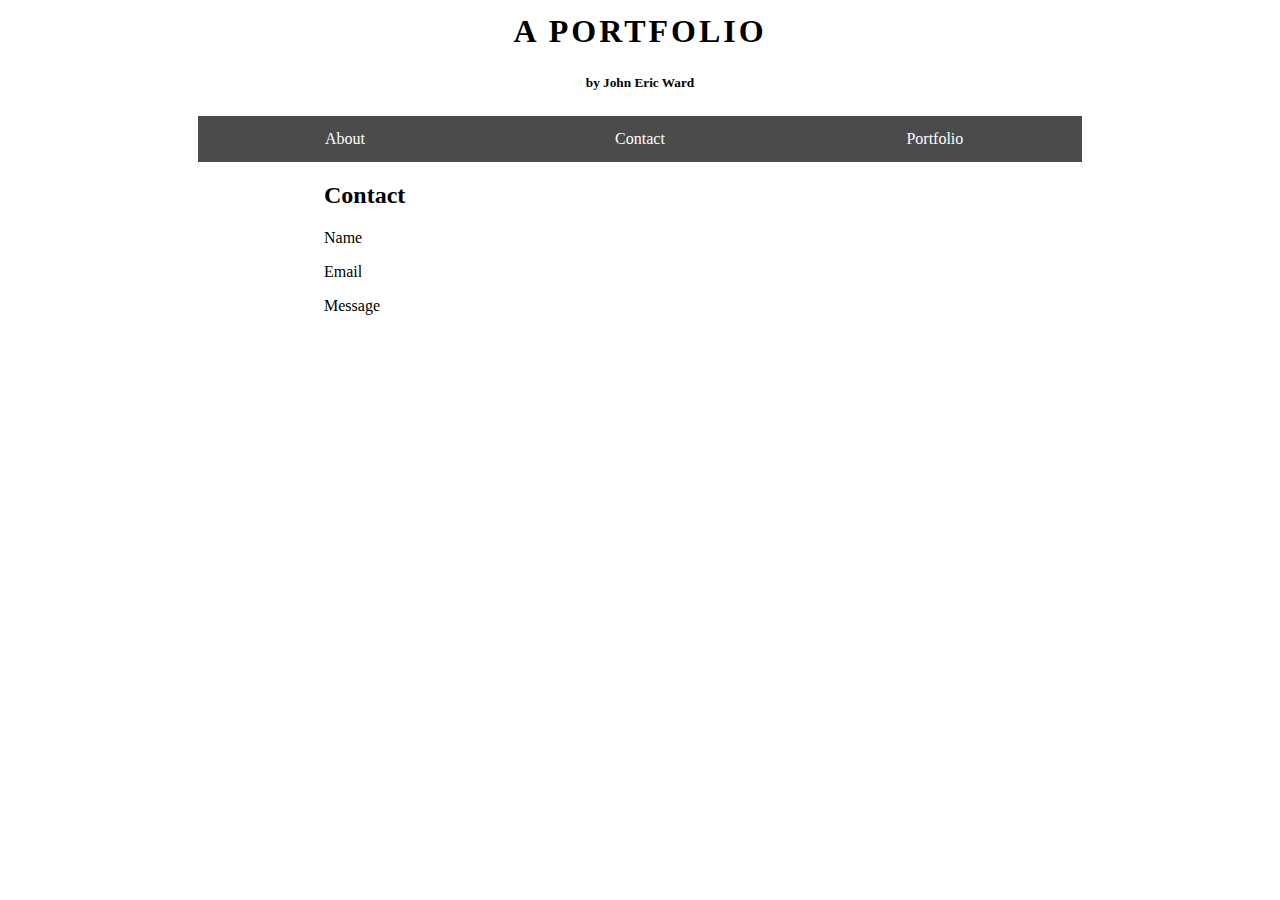
==== contact.html @ 56532b15 "filled out and added images to about me page and portfolio page. added css to about me index page co" ====
<!DOCTYPE html>
<html lang="en">
<head>
    <meta charset="UTF-8">
    <meta name="viewport" content="width=device-width, initial-scale=1.0">
    <meta http-equiv="X-UA-Compatible" content="ie=edge">
    <title>a portfolio</title>

       <!-- link to external css style sheet -->
       <link rel = "stylesheet"
       type = "text/css"
       href = "css/style.css" />

</head>
<body>


    <div class="myHeader">
        <!-- site title and subtitle -->
        <h1 class="titleName">A PORTFOLIO </h1>
        <h5 class="subtitle"> by John Eric Ward </h5>
    
        <!-- menu navigation -->
        <div class="menuNav">
            <ul>
                <li><a class="active" href="index.html">About</a></li>
                <li><a href="contact.html">Contact</a></li>
                <li><a href="portfolio.html">Portfolio</a></li>
            </ul>
        </div>
    </div>

    
    <div class="aboutBody">

    
      <!-- Contact Form on Page 2 -->
      <h2> Contact </h2>
        <p>Name</p>
        <p>Email</p>
        <p>Message</p>
    
    </div>


 
</body>
</html>
---- css/style.css ----
.myHeader {
  /* position: relavtive; */
  
}

.titleName {

 margin: 1%;
 text-align: center;
 letter-spacing: 3px;
  
}

.subtitle {
  padding: 1%;
  margin: 1%;
  text-align: center;
}




/* START of MENU navigaton */

.menuNav {
  margin: 0 15%;
  text-align: center;
  

}

ul {
    list-style-type: none;
    margin: 0;
    padding: 0;
    overflow: hidden;
    background-color: #4b4b4b;
    text-align: center;
  }
  
  li {
    float: left;
    margin-left: 0 auto;
    margin-right: 0 auto;
    width: 33.33%;
    
  }
  
  li a {
    display: block;
    color: white;
    text-align: center;
    padding: 14px 16px;
    text-decoration: none;
  }
  
  li a:hover {
    background-color: rgb(161, 161, 161);
  }


  /* END of MENU nav */

  .aboutBody {
    width: 80%;
    padding: 0 25% 0 25%;
    margin-left: 0 auto;
    margin-right: 0 auto;
}

.handsomePerson {
    width: 20%;
    float: left;
    margin: 2%;
  }

.aboutMe {
    width: 35%;
    float: left;
    margin: 0 2%;

  }

/*

.aboutBody {
    width: 80%;
    margin-left: 0 auto;
    margin-right: 0 auto;
}

.handsomePerson {
    width: 25%;
    margin: 0 1%;
    position: fixed;
  
    left: .5%;
    top: 20%;
  }

.aboutMe {
    margin-left: 35%;
    margin-right: auto;
    width: 40%;

  }

  */

  .portfolio {
    margin: 2% 15%;
    text-align: center;
  
  }

  .picsTable {

    text-align: center;

  }
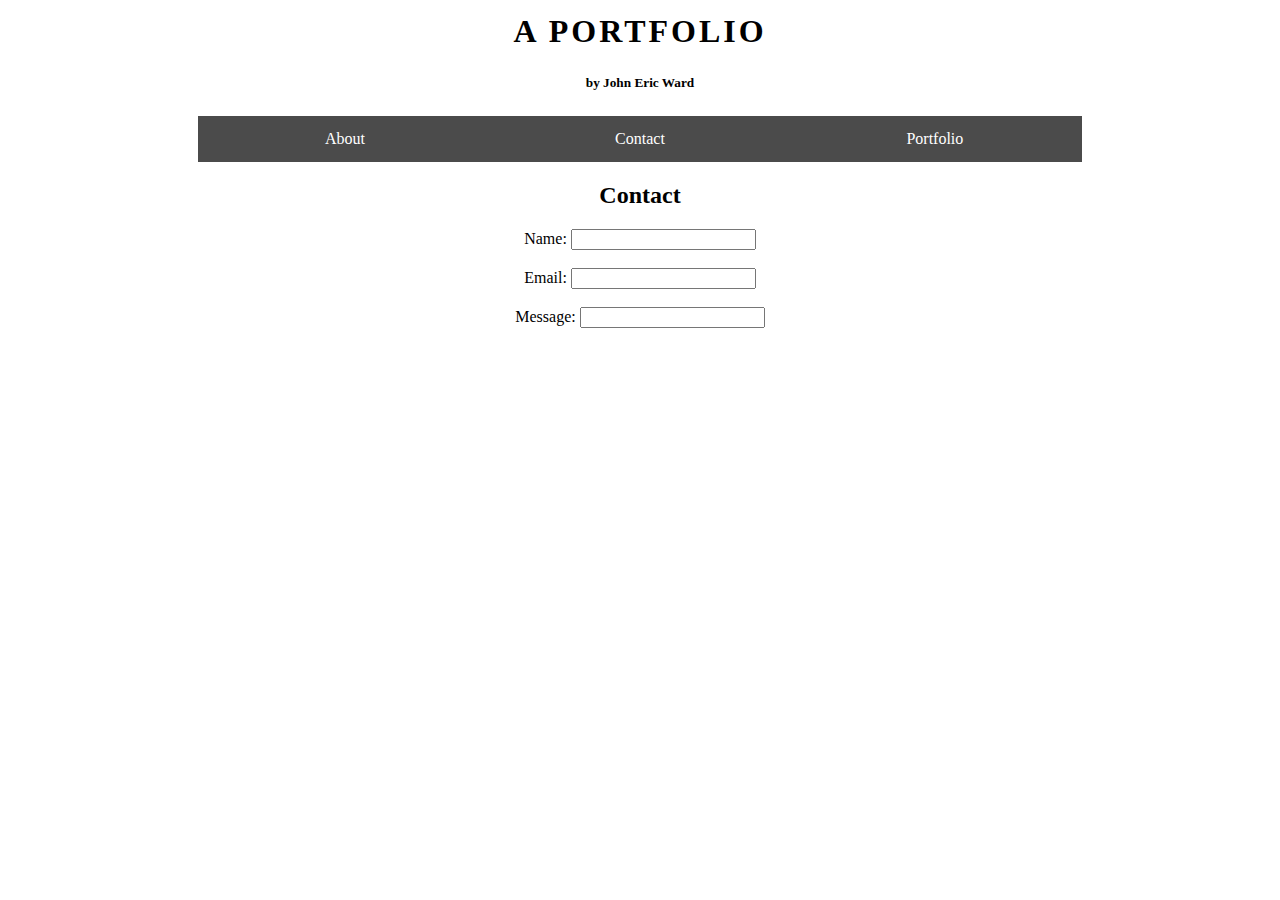
==== commit cadd50f9: "added blanks to contacts form" ====
--- a/contact.html
+++ b/contact.html
@@ -23,22 +23,29 @@
         <!-- menu navigation -->
         <div class="menuNav">
             <ul>
-                <li><a class="active" href="index.html">About</a></li>
-                <li><a href="contact.html">Contact</a></li>
+                <li><a href="index.html">About</a></li>
+                <li><a class="active" href="contact.html">Contact</a></li>
                 <li><a href="portfolio.html">Portfolio</a></li>
             </ul>
         </div>
     </div>
 
     
-    <div class="aboutBody">
+    <div class="contactBody">
 
-    
-      <!-- Contact Form on Page 2 -->
-      <h2> Contact </h2>
-        <p>Name</p>
-        <p>Email</p>
-        <p>Message</p>
+     <!-- Contact Form on Page 2 -->
+
+        <h2> Contact </h2>
+            <form name="myForm">
+            Name: <input type="text" name="enterName"><br>
+            <br>
+            Email: <input type="text" name="enterEmail"><br>
+            <br>
+            Message: <input type="text" name="enterMessage"><br>
+            </form>
+
+      <!-- End Contact Form on Page 2 -->
+      
     
     </div>
 
--- a/css/style.css
+++ b/css/style.css
@@ -81,6 +81,8 @@
 
   }
 
+ 
+
 /*
 
 .aboutBody {
@@ -107,8 +109,18 @@
 
   */
 
+  .contactBody {
+    
+    padding: 0 15% 0 15%;
+    margin-left: 0 auto;
+    margin-right: 0 auto;
+    text-align: center;
+  }
+
+
+
   .portfolio {
-    margin: 2% 15%;
+    margin: 4% 15%;
     text-align: center;
   
   }
@@ -117,4 +129,15 @@
 
     text-align: center;
 
-  }+  }
+  
+
+  /*
+  .picsLIAlcott:hover {
+
+    background-color: red;
+    visibility: visible;
+
+  }
+
+  */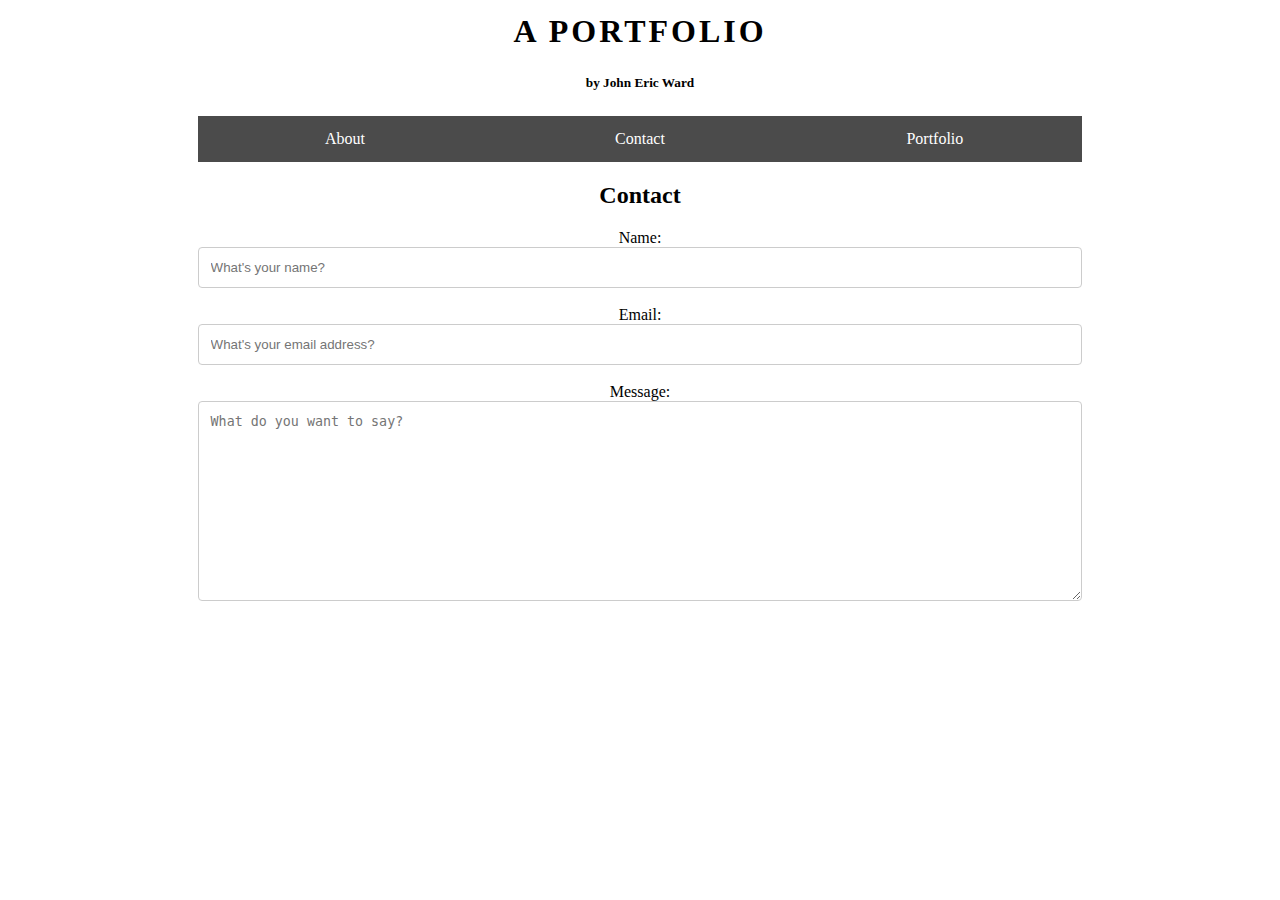
==== commit 2d0bb66c: "site title reacts by skewing 90 degrees and is also linked to portfolio page. Repositioed layout mec" ====
--- a/contact.html
+++ b/contact.html
@@ -17,7 +17,7 @@
 
     <div class="myHeader">
         <!-- site title and subtitle -->
-        <h1 class="titleName">A PORTFOLIO </h1>
+        <h1 class="titleName"><a href="portfolio.html"> A PORTFOLIO </a></h1>
         <h5 class="subtitle"> by John Eric Ward </h5>
     
         <!-- menu navigation -->
@@ -37,12 +37,12 @@
 
         <h2> Contact </h2>
             <form name="myForm">
-            Name: <input type="text" name="enterName"><br>
+            Name: <input type="text" name="enterName" placeholder="What's your name?"><br>
             <br>
-            Email: <input type="text" name="enterEmail"><br>
+            Email: <input type="text" name="enterEmail" placeholder="What's your email address?"><br>
             <br>
-            Message: <input type="text" name="enterMessage"><br>
-            </form>
+            Message: <textarea class="subject" name="enterMessage" placeholder="What do you want to say?" 
+            style="height:200px"></textarea>
 
       <!-- End Contact Form on Page 2 -->
       
--- a/css/style.css
+++ b/css/style.css
@@ -1,3 +1,17 @@
+* {
+  box-sizing: border-box;
+}
+a {
+  color: black;
+  text-decoration: none;
+}
+a:hover {
+  color: rgb(138, 111, 71);
+}
+
+/* START of HEADER */
+
+
 .myHeader {
   /* position: relavtive; */
   
@@ -8,7 +22,15 @@
  margin: 1%;
  text-align: center;
  letter-spacing: 3px;
-  
+ transition: 1s;
+  
+}
+
+.titleName:hover {
+
+  color: rgb(138, 111, 71);
+  transform: skew(90deg);
+
 }
 
 .subtitle {
@@ -18,7 +40,7 @@
 }
 
 
-
+/* END of HEADER */
 
 /* START of MENU navigaton */
 
@@ -58,33 +80,36 @@
     background-color: rgb(161, 161, 161);
   }
 
-
   /* END of MENU nav */
 
+  /* start of ABOUT */
+
   .aboutBody {
-    width: 80%;
-    padding: 0 25% 0 25%;
+    padding: 0 15% 0 15%;
     margin-left: 0 auto;
     margin-right: 0 auto;
 }
 
 .handsomePerson {
-    width: 20%;
-    float: left;
-    margin: 2%;
-  }
-
-.aboutMe {
     width: 35%;
     float: left;
+    margin: 4% 3%;
+    
+  }
+
+.aboutMe {
+    width:55%;
+    float: right;
     margin: 0 2%;
-
-  }
+  
+  }
+
+
 
  
 
 /*
-
+THIS WAS THE FIRST WAY I TRIED
 .aboutBody {
     width: 80%;
     margin-left: 0 auto;
@@ -109,6 +134,8 @@
 
   */
 
+
+  /* start of CONTACT */
   .contactBody {
     
     padding: 0 15% 0 15%;
@@ -117,6 +144,16 @@
     text-align: center;
   }
 
+  input[type=text], select, textarea {
+    width: 100%;
+    padding: 12px;
+    border: 1px solid #ccc;
+    border-radius: 4px;
+    resize: vertical;
+  }
+
+
+/* start of PORTFOLIO*/
 
 
   .portfolio {
@@ -125,19 +162,120 @@
   
   }
 
-  .picsTable {
-
-    text-align: center;
-
-  }
-  
-
-  /*
-  .picsLIAlcott:hover {
-
-    background-color: red;
-    visibility: visible;
-
-  }
-
-  */+  /* all the hover / full saturation code for the images gallery */
+  .alcott {
+
+    text-align: center;
+    opacity: 0.7;
+
+  }
+
+  .alcott:hover {
+
+    opacity: 1;
+
+  }
+  
+  .lowell {
+
+    text-align: center;
+    opacity: 0.7;
+    
+  }
+
+  .lowell:hover {
+
+    opacity: 1;
+
+  }
+
+  .fans {
+
+    text-align: center;
+    opacity: 0.7;
+    
+  }
+
+  .fans:hover {
+
+    opacity: 1;
+
+  }
+
+  .noyer {
+
+    text-align: center;
+    opacity: 0.7;
+    
+  }
+
+  .noyer:hover {
+
+    opacity: 1;
+
+  }
+
+  .plexi {
+
+    text-align: center;
+    opacity: 0.7;
+    
+  }
+
+  .plexi:hover {
+
+    opacity: 1;
+
+  }
+
+  .quill {
+
+    text-align: center;
+    opacity: 0.7;
+    
+  }
+
+  .quill:hover {
+
+    opacity: 1;
+
+  }
+
+  .whale {
+
+    text-align: center;
+    opacity: 0.7;
+    
+  }
+
+  .whale:hover {
+
+    opacity: 1;
+
+  }
+
+  .wall {
+
+    text-align: center;
+    opacity: 0.7;
+    
+  }
+
+  .wall:hover {
+
+    opacity: 1;
+
+  }
+
+  .studio {
+
+    text-align: center;
+    opacity: 0.7;
+    
+  }
+
+  .studio:hover {
+
+    opacity: 1;
+
+  }